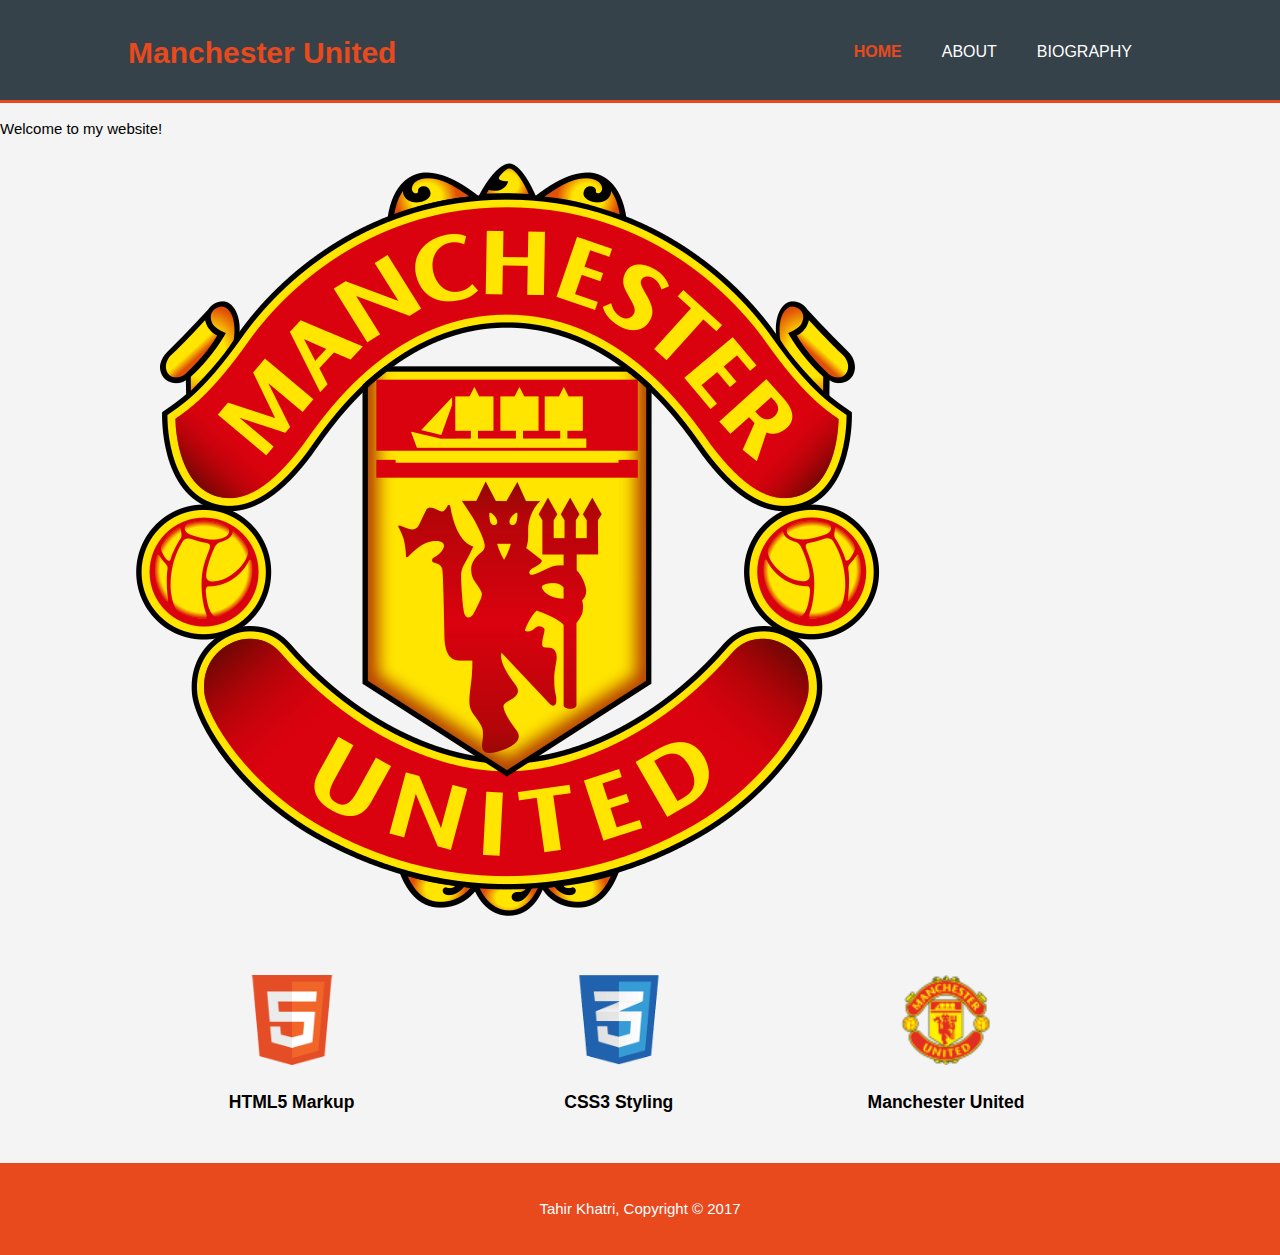
==== index.html @ c9b1301a "first commit to new repo" ====
<!DOCTYPE html>
<html>
  <head>
    <meta charset="utf-8">
    <meta name="viewport" content="width=device-width">
    <meta name="description" content="Affordable and professional web design">
	  <meta name="keywords" content="web design, affordable web design, professional web design">
  	<meta name="author" content="Tahir Khatri">
    <title>Manchester United</title>
    <link rel="stylesheet" href="css/style.css">
  </head>
  <body>
    <header>
      <div class="container">
        <div id="branding">
          <h1><span class="highlight">Manchester United</span></h1>
        </div>
        <nav>
          <ul>
            <li class="current"><a href="index.html">Home</a></li>
            <li><a href="about.html">About</a></li>
            <li><a href="biography.html">Biography</a></li>
			
          </ul>
        </nav>
      </div>
    </header>
	<p id="demo"></p>

	<script>
	document.getElementById("demo").innerHTML = "Welcome to my website!";
	</script> 
    
      <div class="container">
		<img src="./img/Manchester_United.png" alt="Manchester United">
        <p></p>
      </div>
    
	
    <section id="boxes">
      <div class="container">
        <div class="box">
          <img src="img/logo_html.png" alt="HTML5">
          <h3>HTML5 Markup</h3>
          <p></p>
        </div>
        <div class="box">
          <img src="img/logo_css.png" alt="CSS">
          <h3>CSS3 Styling</h3>
          <p></p>
        </div>
        <div class="box">
          <img src="img/MU.png" alt="MU">
          <h3>Manchester United</h3>
          <p></p>
        </div>
      </div>
    </section>

    <footer>
      <p>Tahir Khatri, Copyright &copy; 2017</p>
    </footer>
  </body>
</html>
---- css/style.css ----
body{
  font: 15px/1.5 Arial, Helvetica,sans-serif;
  padding:0;
  margin:0;
  background-color:#f4f4f4;
}




/* Global */
.container{
  width:80%;
  margin:auto;
  overflow:hidden;
}

ul{
  margin:0;
  padding:0;
}

.button_1{
  height:38px;
  background:#e8491d;
  border:0;
  padding-left: 20px;
  padding-right:20px;
  color:#ffffff;
}

.dark{
  padding:15px;
  background:#35424a;
  color:#ffffff;
  margin-top:10px;
  margin-bottom:10px;
}

/* Header **/
header{
  background:#35424a;
  color:#ffffff;
  padding-top:30px;
  min-height:70px;
  border-bottom:#e8491d 3px solid;
}

header a{
  color:#ffffff;
  text-decoration:none;
  text-transform: uppercase;
  font-size:16px;
  transition: all .5s;
}


header li{
  float:left;
  display:inline;
  padding: 0 20px 0 20px;
}

header #branding{
  float:left;
}

header #branding h1{
  margin:0;
}

header nav{
  float:right;
  margin-top:10px;
}

header .highlight, header .current a{
  color:#e8491d;
  font-weight:bold;
}

h1 .highlight {
	animation: HeaderFade 5s;
}

header a:hover{
  color:#cccccc;
  font-weight:bold;
}

/* Showcase */
#showcase{
  min-height:400px;
  background:url('../img/showcase.jpg') no-repeat 0 -400px;
  text-align:center;
  color:#ffffff;
}

#showcase h1{
  margin-top:100px;
  font-size:55px;
  margin-bottom:10px;
}

#showcase p{
  font-size:20px;
}

/* Newsletter */
#newsletter{
  padding:15px;
  color:#ffffff;
  background:#35424a
}

#newsletter h1{
  float:left;
}

#newsletter form {
  float:right;
  margin-top:15px;
}

#newsletter input[type="email"]{
  padding:4px;
  height:25px;
  width:250px;
}

/* Boxes */
#boxes{
  margin-top:20px;
}

#boxes .box{
  float:left;
  text-align: center;
  width:30%;
  padding:10px;
}

#boxes .box img{
  width:90px;
}

/* Sidebar */
aside#sidebar{
  float:right;
  width:30%;
  margin-top:10px;
}

aside#sidebar .quote input, aside#sidebar .quote textarea{
  width:90%;
  padding:5px;
}

/* Main-col */
article#main-col{
  float:left;
  width:65%;
}

/* Services */
ul#services li{
  list-style: none;
  padding:20px;
  border: #cccccc solid 1px;
  margin-bottom:5px;
  background:#e6e6e6;
}

footer{
  padding:20px;
  margin-top:20px;
  color:#ffffff;
  background-color:#e8491d;
  text-align: center;
}

/* Media Queries */
@media(max-width: 768px){
  header #branding,
  header nav,
  header nav li,
  #newsletter h1,
  #newsletter form,
  #boxes .box,
  article#main-col,
  aside#sidebar{
    float:none;
    text-align:center;
    width:100%;
  }

  header{
    padding-bottom:20px;
  }

  #showcase h1{
    margin-top:40px;
  }

  #newsletter button, .quote button{
    display:block;
    width:100%;
  }

  #newsletter form input[type="email"], .quote input, .quote textarea{
    width:100%;
    margin-bottom:5px;
  }
}

@keyframes HeaderFade {

  0%   { opacity:1; }
  50%  { opacity:0; }
  100% { opacity:1; }

}
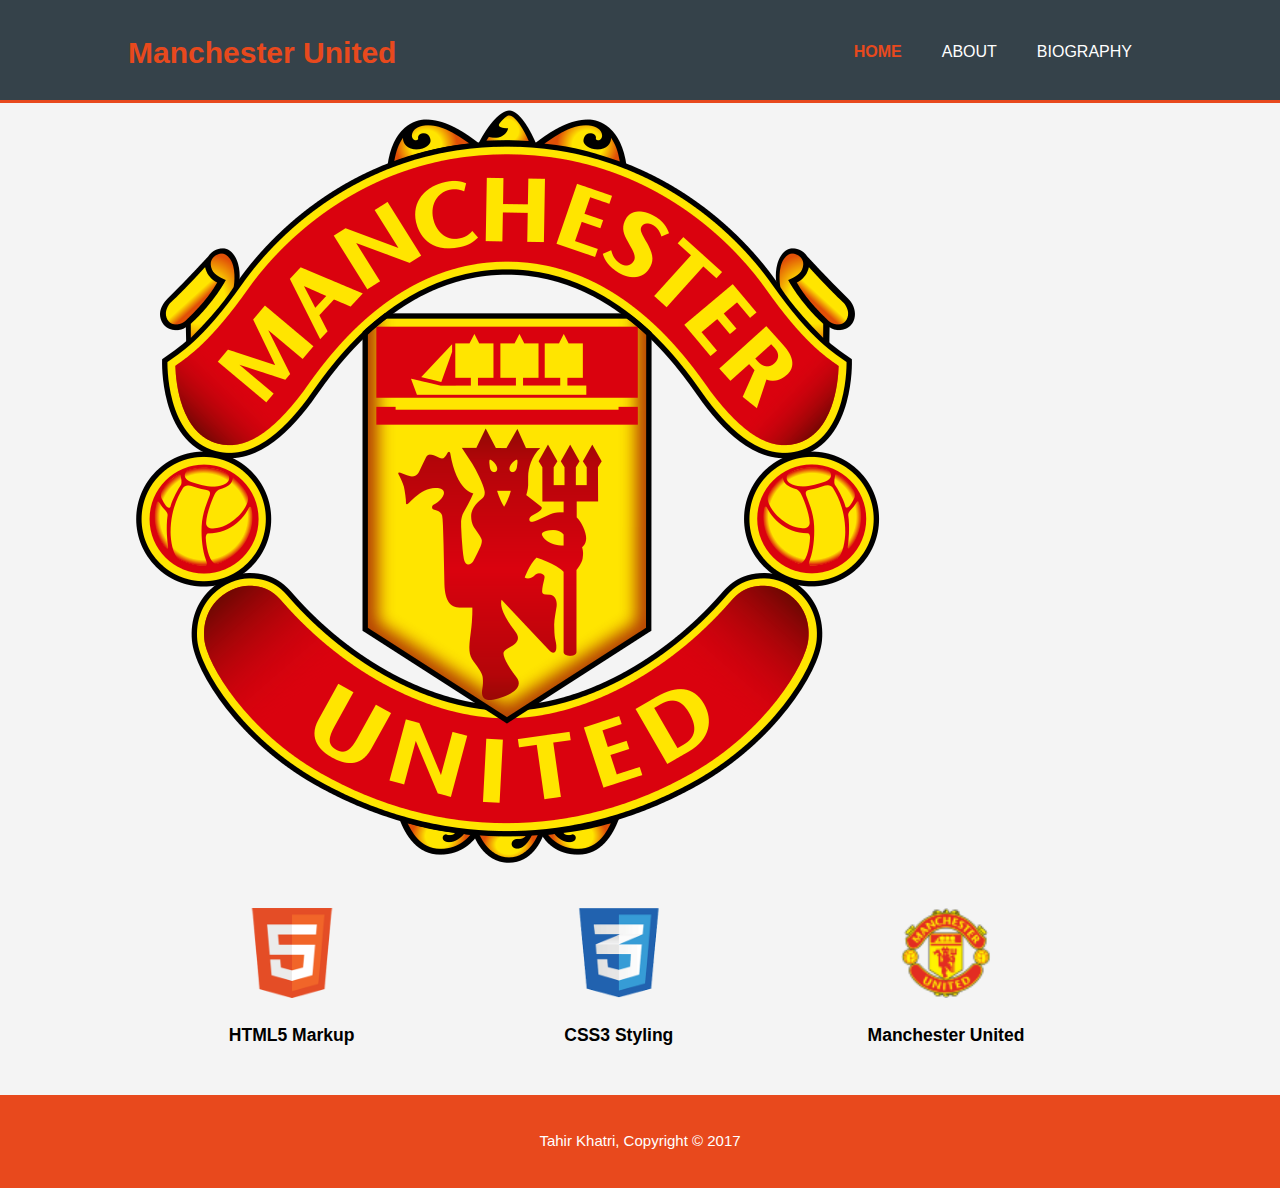
==== commit f2fa96b8: "updated index.html" ====
--- a/index.html
+++ b/index.html
@@ -25,15 +25,10 @@
         </nav>
       </div>
     </header>
-	<p id="demo"></p>
-
-	<script>
-	document.getElementById("demo").innerHTML = "Welcome to my website!";
-	</script> 
+	
     
-      <div class="container">
-		<img src="./img/Manchester_United.png" alt="Manchester United">
-        <p></p>
+     <div class="container">
+		<img class="mainimage"src="./img/Manchester_United.png" alt="Manchester United">
       </div>
     
 	
--- a/css/style.css
+++ b/css/style.css
@@ -81,6 +81,10 @@
 
 h1 .highlight {
 	animation: HeaderFade 5s;
+}
+
+.mainimage {
+animation: HeaderFade 5s;
 }
 
 header a:hover{
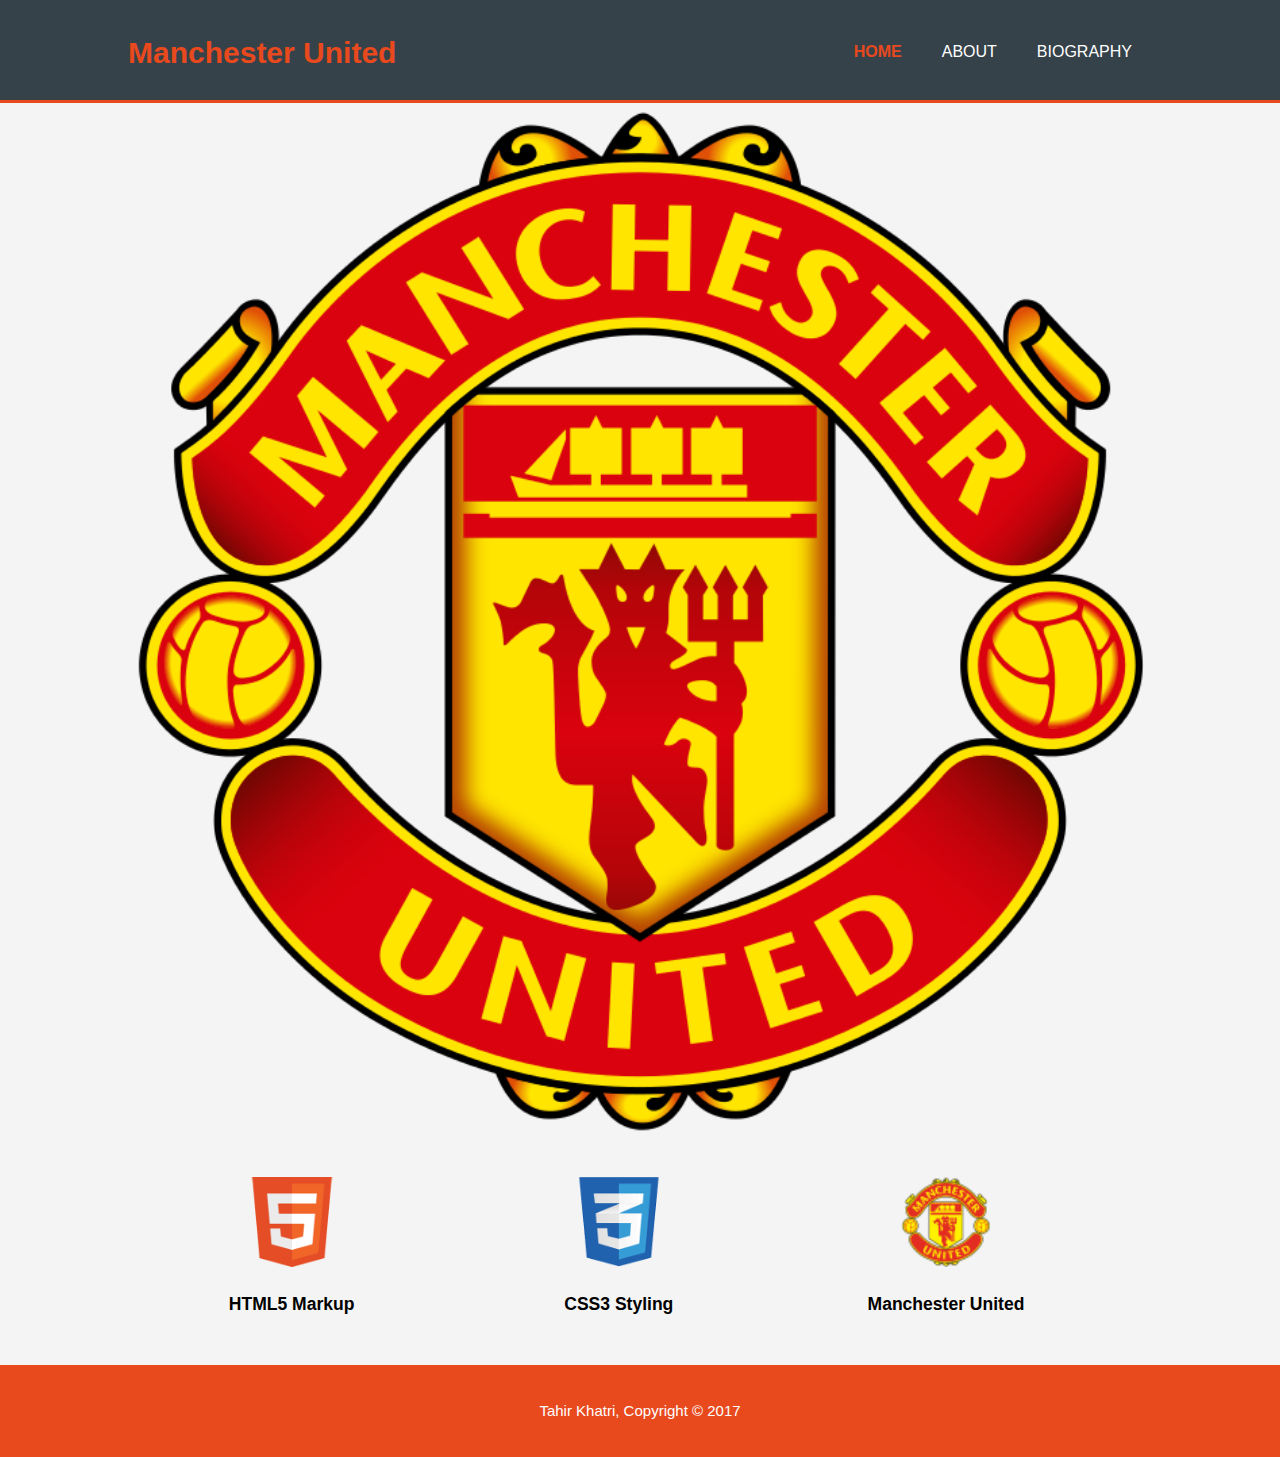
==== commit 3abe9113: "commit no 3" ====
--- a/index.html
+++ b/index.html
@@ -28,7 +28,7 @@
 	
     
      <div class="container">
-		<img class="mainimage"src="./img/Manchester_United.png" alt="Manchester United">
+		<img class="mainimage"src="./img/Manchester_United.png" alt="Manchester United" style="width: 100%">
       </div>
     
 	
@@ -51,7 +51,7 @@
         </div>
       </div>
     </section>
-
+<script src="website.js"></script>
     <footer>
       <p>Tahir Khatri, Copyright &copy; 2017</p>
     </footer>
